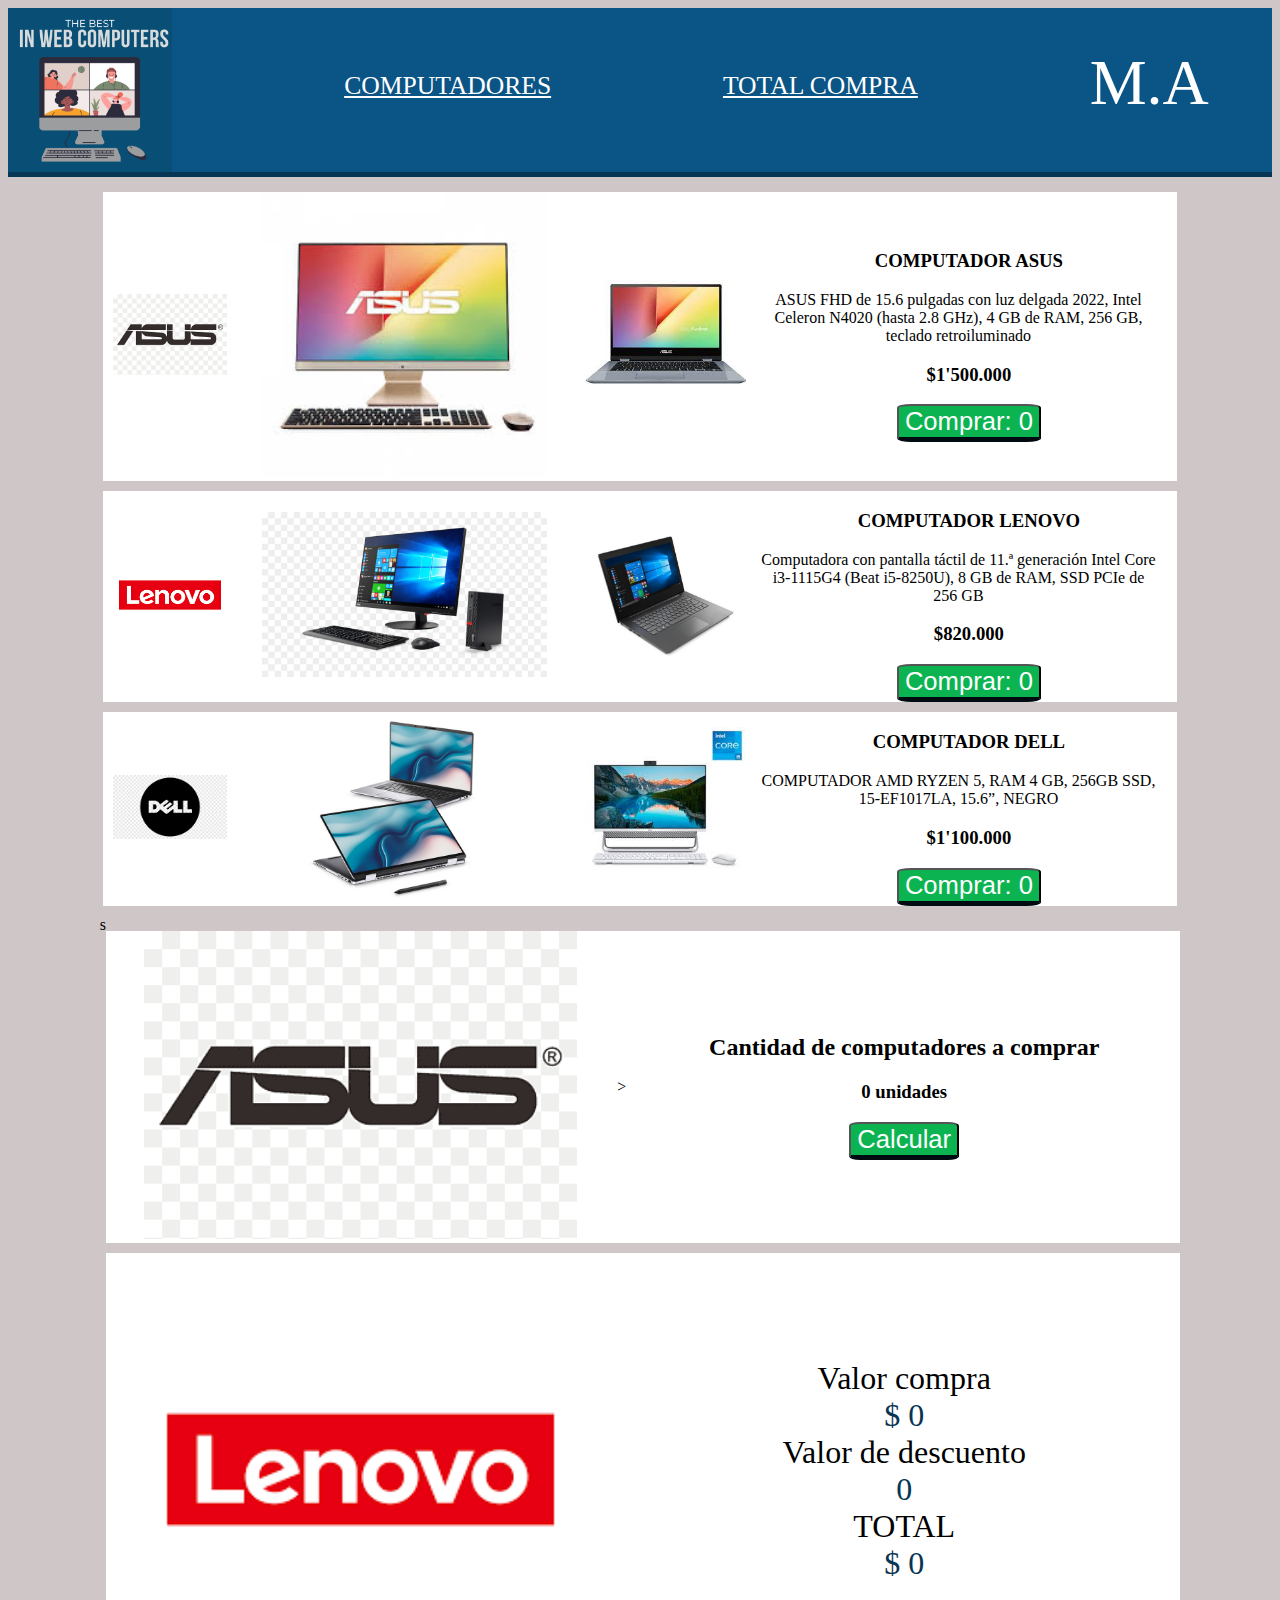
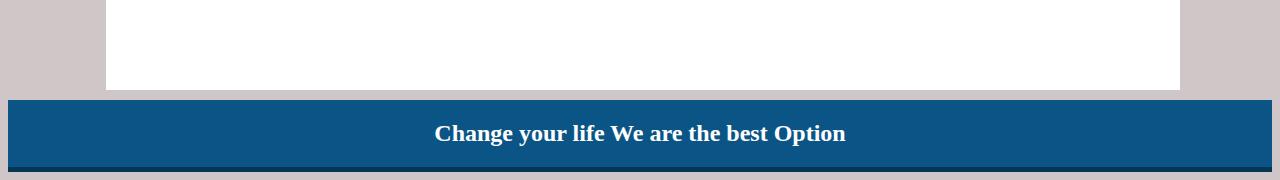
==== almacenDeComputadora/index.html @ af216696 "proyectos imc y almacen de computadores" ====
<!DOCTYPE html>
<html lang="en">
<head>
    <meta charset="UTF-8">
    <meta http-equiv="X-UA-Compatible" content="IE=edge">
    <meta name="viewport" content="width=device-width, initial-scale=1.0">
    <link rel="stylesheet" href="./styles/styles.css">
    <title>The Best Computer</title>
</head>
<body>
    <header>
        <img src="./img/Publicación de Instagram 1080x1080 px.png" alt="logoComputers m.a">
        <a id="home" href="./home.html">COMPUTADORES</a>
        <a id="compra" href="#parte2">TOTAL COMPRA</a>
        <p>M.A</p>
    </header>
    <main>
        <table class="tablasProductos">
            <tr>
              <td><img src="./img/logoAsus.png" alt="logoAsus"></td>
              <td><img src="./img/imgpcAsus.jfif" alt="computador"></td>
              <td><img src="./img/asus.jfif" alt="computador"></td>
              <td class="contenido">
                  <h3>COMPUTADOR ASUS</h3>
                  <P>ASUS FHD de 15.6 pulgadas con luz delgada 2022, Intel Celeron N4020 
                      (hasta 2.8 GHz), 4 GB de RAM, 256 GB, teclado retroiluminado</P>
                      <h3>$1'500.000</h3>
                 <button type="submit" id="bt1">Comprar: <span id="s1"> 0</span></button>
              </td>
            </tr>
            <tr>
              <td><img src="./img/logoLenovo.png" alt="logoLenovo"></td>
              <td><img src="./img/imgDeskLenovo.jpg" alt="computador"></td>
              <td><img src="./img/laptop-lenovo.jpg" alt=""></td>
              <td class="contenido">
                  <h3>COMPUTADOR LENOVO</h3>
                  <P>Computadora con pantalla táctil de 11.ª generación Intel Core i3-1115G4
                       (Beat i5-8250U), 8 GB de RAM, SSD PCIe de 256 GB</P>
                       <h3>$820.000</h3>
                  
                <button type="submit" id="bt2">Comprar: <span id="s2"> 0</span></button>

              </td>
            </tr>
            <tr>
                <td><img src="./img/logoDell.png" alt="logoDell"></td>
                <td><img src="./img/dell touch.jpg" alt="computador"></td>
                <td><img src="./img/dell.jfif" alt="computador"></td>
                <td class="contenido">
                    <h3>COMPUTADOR DELL</h3>
                    <p>COMPUTADOR AMD RYZEN 5, RAM 4 GB, 256GB SSD, 15-EF1017LA, 15.6”, NEGRO</p>
                    <h3>$1'100.000</h3>
                    <button type="submit" id="bt3">Comprar: <span id="s3"> 0</span> </button>
                </td>
              </tr>
          </table>
    </main>
    <div id="parte2">
        <main>
            <table class="tablasProductos">
                <tr>
                  <td><img src="./img/logoAsus.png" alt="logoAsus"></td>
                  <td>></td>
                  <td></td>
                  <td class="contenido">
                      <h2>Cantidad de computadores a comprar</h2>
                      <h3><span id="totalpc">0</span> unidades</h3>
                     <button type="submit" id="bt4">Calcular</button>
                  </td>
                </tr>
                <tr>
                  <td><img src="./img/logoLenovo.png" alt="logoLenovo"></td>
                  <td></td>
                  <td></td>
                  <td class="contenido">
                        <p class="totales">Valor compra</p>
                           <p class="numb"> $ <span id="totalcuenta">0</span></p>
                        <p class="totales">Valor de descuento</p>
                           <p class="numb"> <span id="desTo">  0</span></p>
                        <p class="totales">TOTAL</p>
                            <p class="numb"> $ <span id="totalpagar">0</span></p>
                  </td>s
                </tr>
              </table>
        </main>
    </div>
    <footer>
        <h2>Change your life We are the best Option </h2>
    </footer>
    <script src="./scripts/script.js"></script>
</body>
</html>
---- almacenDeComputadora/styles/styles.css ----
header{
    display:flex;
    justify-content:space-between;
    background-color:rgb(11, 85, 134);
    color: white;
    font-size: 4em;
    border-bottom: solid 5px rgb(7, 53, 83);
}
header img, footer img{
    width: 13%;
}
main{
    display: flex;
    justify-content: center;
}
body{
    background-color: rgb(207, 199, 199);
}
img{
    width:85%
}
th, td{
    background-color: white;
    margin:0%;
    padding: 0;
    border-bottom: solid 10px rgb(207, 199, 199);
}
table{
    width: 85%;
    text-align: center;
    margin-top: 15px;
    border-collapse: collapse;
}
p{  
    margin: 0%;
    margin-top: 3%;
    margin-right: 5%;
}
#bt4, #bt1, #bt2, #bt3{
    background-color:rgb(11, 180, 81);
    border-bottom: solid 5px rgb(0, 10, 17);
    color: white;
    font-size: 1.6em;
    border-radius: 10%;
}
#home, #compra{
    margin-top: 5%;
    background-color:rgb(11, 85, 134);
    color: white;
    border: none;
    font-size: 0.4em;
}
.contenido{
    text-align: center;
}
footer{
    display:flex;
    justify-content:center;
    background-color:rgb(11, 85, 134);
    color: white;
    font-size: 1em;
    border-bottom: solid 5px rgb(7, 53, 83);
}
.totales{
    font-size: 2em;
    margin: 0%;
}
.numb{
    font-size: 2em;
    margin: 0;
    color:rgb(7, 53, 83);
}
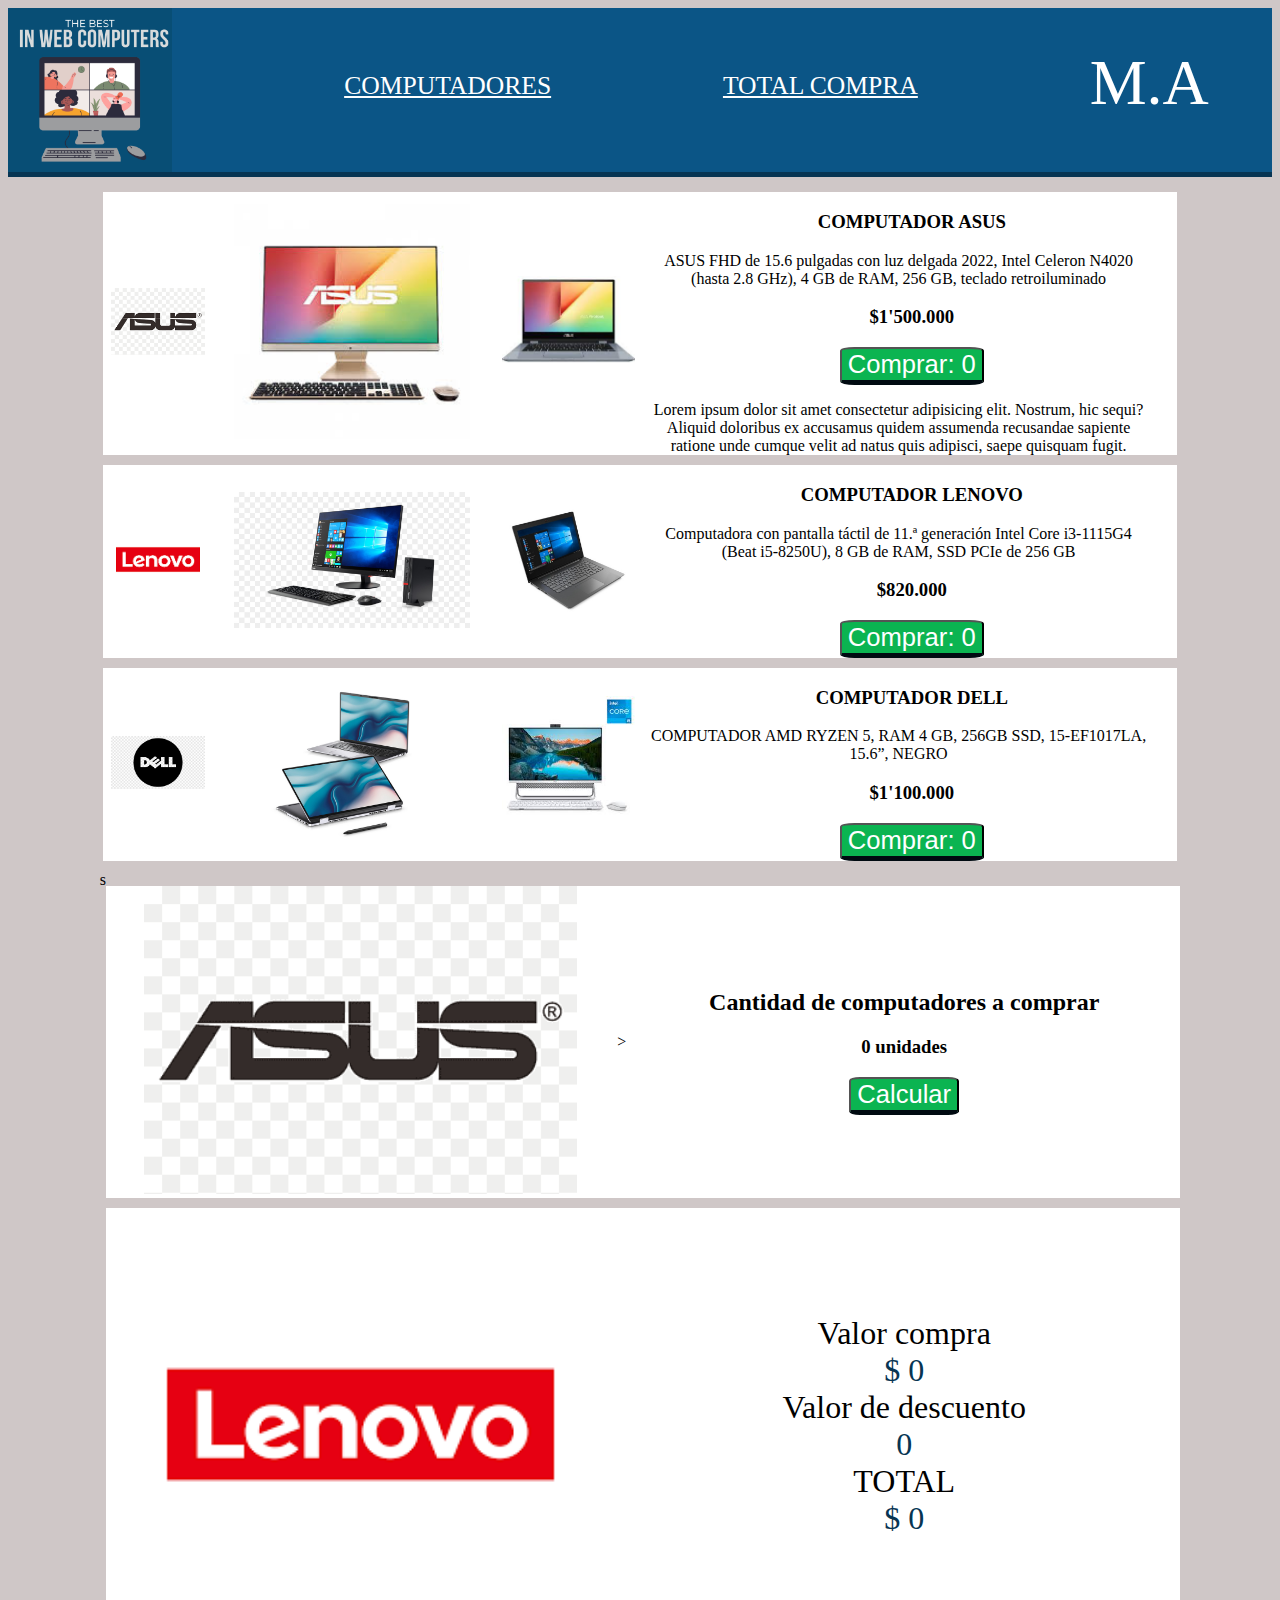
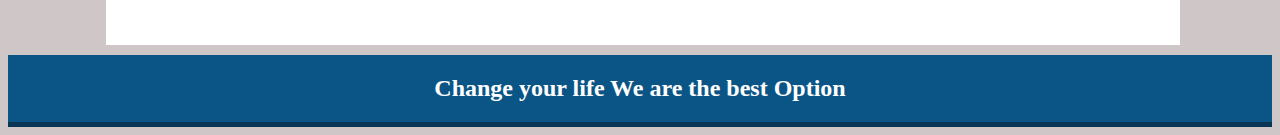
==== commit 57b8f9f9: "hola" ====
--- a/almacenDeComputadora/index.html
+++ b/almacenDeComputadora/index.html
@@ -10,7 +10,7 @@
 <body>
     <header>
         <img src="./img/Publicación de Instagram 1080x1080 px.png" alt="logoComputers m.a">
-        <a id="home" href="./home.html">COMPUTADORES</a>
+        <a id="home" href="./index.html">COMPUTADORES</a>
         <a id="compra" href="#parte2">TOTAL COMPRA</a>
         <p>M.A</p>
     </header>
@@ -26,7 +26,8 @@
                       (hasta 2.8 GHz), 4 GB de RAM, 256 GB, teclado retroiluminado</P>
                       <h3>$1'500.000</h3>
                  <button type="submit" id="bt1">Comprar: <span id="s1"> 0</span></button>
-              </td>
+                    <p>Lorem ipsum dolor sit amet consectetur adipisicing elit. Nostrum, hic sequi? Aliquid doloribus ex accusamus quidem assumenda recusandae sapiente ratione unde cumque velit ad natus quis adipisci, saepe quisquam fugit.</p>
+                </td>
             </tr>
             <tr>
               <td><img src="./img/logoLenovo.png" alt="logoLenovo"></td>
